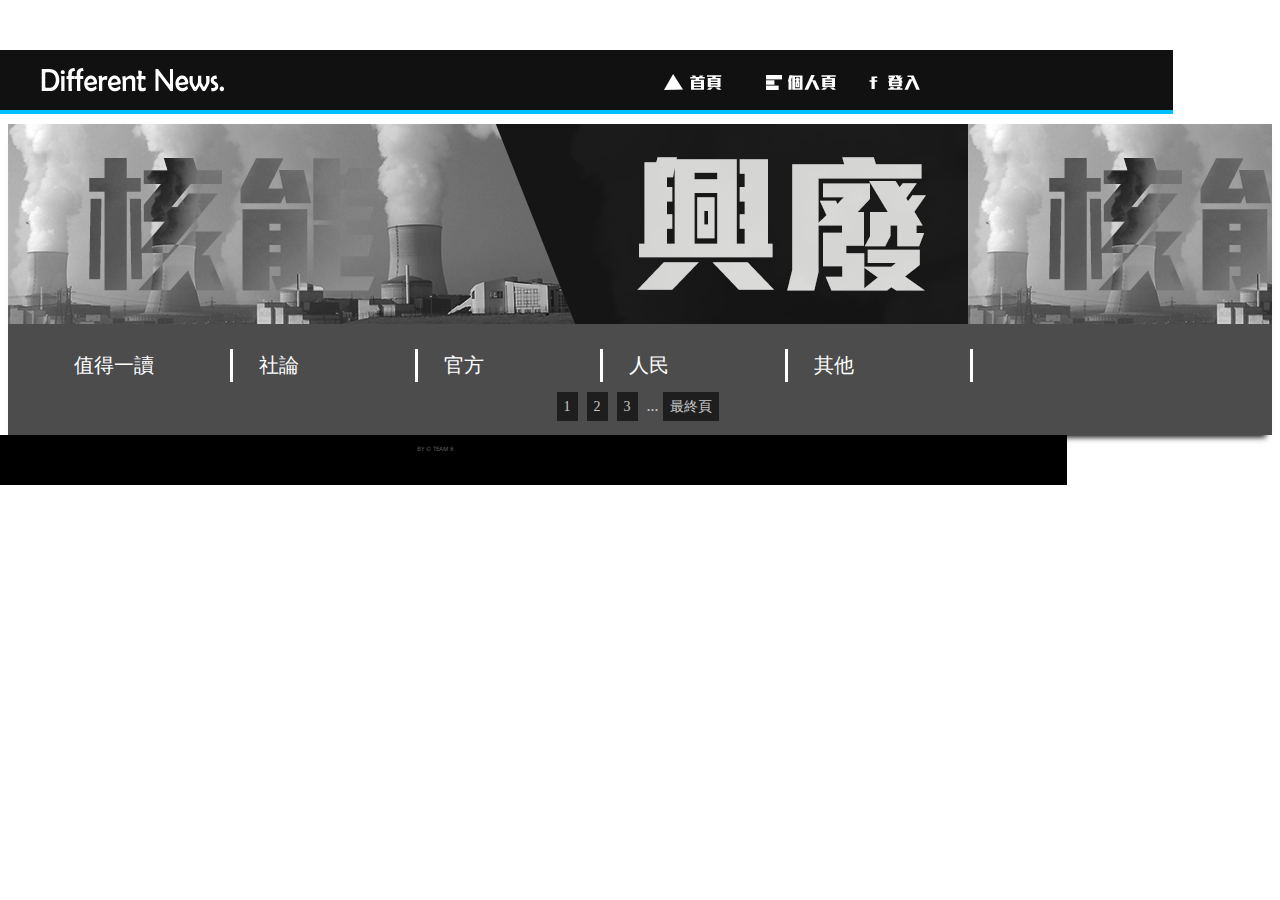
==== second.html @ 009bbc54 "0618" ====
<!DOCTYPE html>
<html class="container_12">
<head>
  <meta charset="utf-8">
  <link href="font-awesome-4.0.3/css/font-awesome.min.css" rel="stylesheet" type="text/css" />
  <link href='http://fonts.googleapis.com/css?family=Open+Sans' rel='stylesheet' type='text/css'>
  <link href='http://fonts.googleapis.com/css?family=Nova+Slim' rel='stylesheet' type='text/css'>
  <link type="text/css" rel="stylesheet" href="css/second.css">
  <title>新聞，聞異文</title>

</head>
<body>
　　<div id="fb-root"></div>  　　
    <header  class="" height="" >    
      <div id="top_botton"class=" " >
         <img  src="img/logo_word.png" class="logo_word" alt="新聞聞異文">
         <a class="top_right" id="login" href="#login/"> <img  src="img/login.png"  alt="登入"></a>
         <a class="top_right" id="logout" href="#logout/"> <img  src="img/logout.png"  alt="登出"></a>
         <a class="top_right" id="mypage" href=""><img  src="img/personal.png"  alt="個人頁"> </a>
         <a class="top_right" id="3" href="index.html"> <img  src="img/home.png"  alt="首頁"></a>
      </div>
    </header>
    
   <!-- <div id="main-pic grid_12">
                
    </div>-->
    
    <div id="background">
        <div id="contain" class="grid_12">
            <div class="top-banner grid_12" height="200"></div>    
            <div class="top-menu grid_12" id="main-menu">
                <ul>
                    <li>
                        <a href="#" id="worthyReading">值得一讀</a>
                    </li>
                    <li>
                        <a href="#" id="editorial">社論</a>
                    </li>
                    <li>
                        <a href="#" id="officialSound">官方</a>
                    </li>
                    <li>
                        <a href="#" id="peopleSound">人民</a>
                    </li>
                    <li>
                        <a href="#" id="otherSound">其他</a>
                    </li>
                </ul>
            </div>
            <div class="post" >
                <table class="grid_12">
                    <tbody id="putNewsHere">
                   <!-- <tr class="hot">
                            <td class="grid_4 alpha" id="picF">
                                <img src="img/newspic1.jpg">
                            </td>
                            <td class="ab grid_8 omega">
                                <h2>
                                    <a href="third.html">停建核四外，我們更應該做什麼？</a>
                                </h2>
                                <p>約45年前，在筆者還是高中生的年代，修自然組理工科的中學生，化學課本內都會有一章「核化學」，說明原子核的構造與核反應的原理，以及核能發電的基本知識。筆者也曾經擔任國立編譯館高中化學教科書審查委員會的主席多年，在審查的過程當中，發現這一部分的科學知識，基本上，已不再被列入課程大綱中了。</p>
                            </td>
                        </tr>  -->


                    </tbody>
                </table>
            </div>
            <div id="pagebtn" class="grid_12">
                <p class="pagebtnA">
                    <a id="pageBtn1" class="pagenow">1</a>
                    <a id="pageBtn2" href="第二頁">2</a>
                    <a id="pageBtn3" href="第三頁">3</a>
                    ...
                    <a href="最終頁">最終頁</a>
                </p>
            </div>
        </div>
    </div>
    <footer class="grid_12">
        BY © TEAM 8
    </footer> 

  <script src="http://code.jquery.com/jquery-1.11.0.min.js"></script>
  <script src='https://www.parsecdn.com/js/parse-1.2.18.min.js'></script>  
  <script src="js/fb.js"></script>
  <script src="js/secondJS.js"></script><!-- JS for secondPage -->


</body>
</html>





<!-- 原本的<tbody>
                        <tr class="hot">
                            <td class="grid_4 alpha" id="picF">
                                <img src="img/newspic1.jpg">
                            </td>
                            <td class="ab grid_8 omega">
                                <h2>
                                    <a href="third.html">停建核四外，我們更應該做什麼？</a>
                                </h2>
                                <p>約45年前，在筆者還是高中生的年代，修自然組理工科的中學生，化學課本內都會有一章「核化學」，說明原子核的構造與核反應的原理，以及核能發電的基本知識。筆者也曾經擔任國立編譯館高中化學教科書審查委員會的主席多年，在審查的過程當中，發現這一部分的科學知識，基本上，已不再被列入課程大綱中了。</p>
                            </td>
                        </tr>
                        <tr>
                            <td class="grid_4 alpha">
                                <img src="img/newspic2.jpg">
                            </td>
                            <td class="ab grid_8 omega">
                                <h2>
                                    <a href="third.html">總統：核四停工不停建留選擇權</a>
                                </h2>
                                <p>（中央社記者黃名璽台北12日電）總統馬英九今天說，政府決定核四停工不停建，是為子孫保留一個選擇權，讓大家萬一面對限電或電費高漲時能有一個選擇。</p>
                                
                            </td>
                        </tr>
                        <tr>
                            <td class="grid_4 alpha">
                                <img src="img/newspic3.jpg">
                            </td>
                            <td class="grid_8 omega">
                                <h2>
                                    <a href="third.html">綠核四停建案遭否決 4藍委跑票將挨罰</a>
                                </h2>
                                <p>立法院今(9)日召開院會，但因週二的程序委員會朝野無共識，全交由院會處理，因此立法院上午上演表決大戰，民進黨及台聯黨皆提案要求行政院長江宜樺赴立院就核四停建進行專案報告，並決議核四停建，但在國民黨的優勢人數下全被封殺。不過，國民黨立委李慶華、丁守中、羅明才、羅淑蕾等人都分別倒戈支持在野黨的核四相關提案，將面臨罰款處分。</p>
                                
                            </td>
                        </tr>
                        <tr>
                            <td class="grid_4 alpha">
                                <img src="img/newspic4.jpg">
                            </td>
                            <td class="grid_8 omega">
                                <h2>
                                    <a href="third.html">張家祝：核四封存時日 現在講太早</a>
                                </h2>
                                <p>行政院下令核四廠封存後，外界持續關切封存的費用與時間。外傳明年4月1日啟動封存計畫，經長張家祝澄清表示，要等封存計畫確定以後，根據計畫研擬、需要多少時間、前期準備要多少時間，現在講還太早。</p>
                                
                            </td>
                        </tr>
                        <tr>
                            <td class="grid_4 alpha">
                                <img src="img/newspic5.jpg">
                            </td>
                            <td class="grid_8 omega">
                                <h2>
                                    <a href="third.html">廢核團體：停建核四 降公投門檻</a>
                                </h2>
                                <p>呼應700位公民日前提出的「核四公民意見書」，全國廢核平台今(29)日下午針對《公投法》修法提出5大訴求。中原大學財經法律系副教授徐偉群表示，終極目標是「無門檻」，但若擔心濫用公投，提案門檻可改成象徵性的50人，連署成案門檻可改為投票權人數的千分之一（約1萬8000人），效力門檻為有投票權人數的百分之一（約18萬人）。</p>
                                
                            </td>
                        </tr>
-->
---- css/second.css ----
@import url(http://cs.nccu.edu.tw/~jonesyu/960gs/code/css/reset.css);
@import url(http://cs.nccu.edu.tw/~jonesyu/960gs/code/css/960.css);
@import url(http://cs.nccu.edu.tw/~jonesyu/960gs/code/css/text.css);
@import url(http://fonts.googleapis.com/css?family=Oswald);


html {
   background: url(http://subtlepatterns.com/patterns/gun_metal.png);
 /*overflow: hidden;*/  
         
}

header{
    padding: 5px;
    padding-left: 220px;
    padding-right: 220px;
    margin-left: -205px;
    background:#111111;
    color:#ffffff;
	height:50px;
    width:930px;
    font:10px/35px 'Oswald', serif;
    text-align:center;
    border-bottom: solid 4px #00BFFF; 
  
}

#logout{
    display:none;
}

.logo_word{
    float: left; 
    margin-left: 10px;
}

.top_right{
    float: right;
}

.top_right:hover{
	background-color: #00BFFF ;
}

.top-banner{
    margin-top: 10px;
    height:200px;
    margin-left: -0.5px;
    background:url(../img/banner.png);
}

#contain{
/* position: relative; */
z-index: 10;
padding-bottom: 3px;
background-color: rgba(0,0,0,0.7);    
/*background: url(http://subtlepatterns.com/patterns/fake_brick.png) center 0;*/
.
	-webkit-box-shadow: 0 8px 6px -6px black;
	   -moz-box-shadow: 0 8px 6px -6px black;
	        box-shadow: 0 8px 6px -6px black;
}


.top-menu{
  margin-top:25px;
  margin-bottom:10px;
  margin-left: -0px;    
  background-color: #008B8B;
  
}


#main-menu a{
		text-decoration: none;
		color:#ffffff;
        font:bold;
}

#main-menu li{
    width:140px;
    background-color: none;
    display:inline;
	float:left;
    font-size: 20px;
	font-family: '微軟正黑體';
    text-decoration: none;
    padding:3px 16px;
	margin-left: 10px;
    border-right:solid 3px #ffffff;
}  
    
#main-menu li:hover{
    background: #ffd409; 
}

#main-menu a:hover{
    color: #054a4a;
}

tr{
    width:95%;
    padding-right: 100px;
    border-bottom: solid 4px #111111;
}

td {
    height:200px; 
    overflow: hidden;
    padding-top: 4px;
    padding-bottom: 4px;
    margin-top: 10px;

}


table td{
    color:white;
	font-family: '微軟正黑體';
}

table a{
	color:#FEFF91;
	font-family: '微軟正黑體';
	text-decoration: none;
    padding-left: 10px;
    border-left:solid 2px #ffd409;
}

table{
    
	padding-top: 2em;  
}


table p{
	padding-right: 25px;
    padding-left:15px; 
}

table td img{
	padding: 5px;
    width:100%;
}

//.pagebtnA{
	font-family: '微軟正黑體';
	font-size: 18px;
	text-decoration: none;
}
.pagebtnA a{
	font-family: '微軟正黑體';
	font-size: 14px;
	text-decoration: none;	
	color:#c9c9c9;
	padding:7px;
	margin-right:5px;
    background: rgba(0,0,0,0.6);
}

.pagebtnA a:hover{
    background: rgba(255,255,255,0.3);
}

.pagebtnA{
	color:#c9c9c9;

}


.link:link, .link:visited, .link:active, .link:hover{
  text-decoration: none ; 
  color:#c9c9c9;
}   


#pagebtn{
	text-align: center;
}



footer {
    position: relative;
    margin-left: -205px;
    width:100%;
    height:40px;
    background:rgba(0,0,0,1);
    color:#666666;
    font:6px 'Open Sans', cursive;
    text-align:center;
    padding-top: 10px;
    
}
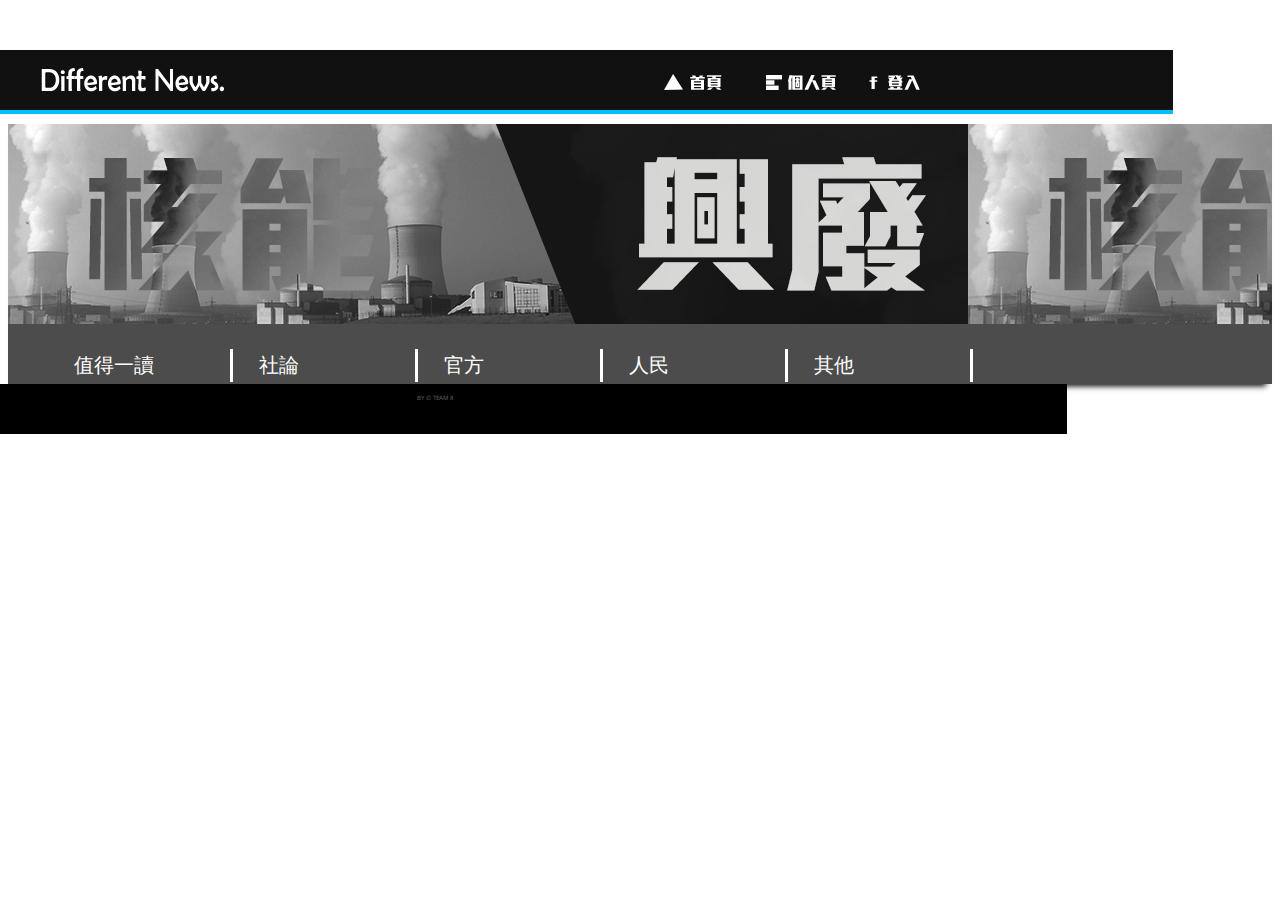
==== commit 80a27f10: "Update second.html" ====
--- a/second.html
+++ b/second.html
@@ -65,15 +65,6 @@
 
                     </tbody>
                 </table>
-            </div>
-            <div id="pagebtn" class="grid_12">
-                <p class="pagebtnA">
-                    <a id="pageBtn1" class="pagenow">1</a>
-                    <a id="pageBtn2" href="第二頁">2</a>
-                    <a id="pageBtn3" href="第三頁">3</a>
-                    ...
-                    <a href="最終頁">最終頁</a>
-                </p>
             </div>
         </div>
     </div>
@@ -154,4 +145,4 @@
                                 
                             </td>
                         </tr>
--->+-->
